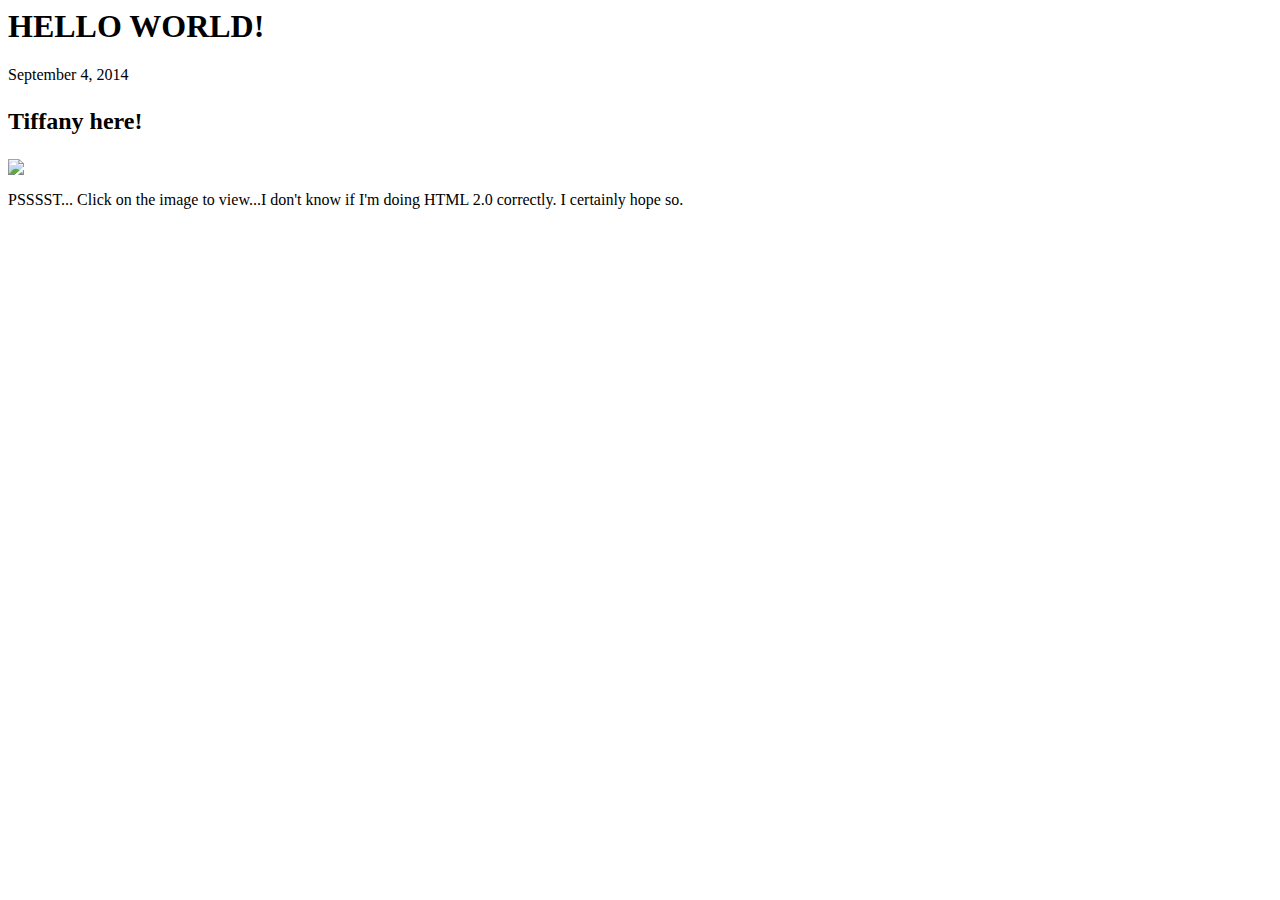
==== hw03/index_20.html @ 9b29cc2c "added hw03 file containing peer edit and index_20.html files" ====
<!DOCTYPE HTML PUBLIC "-//IETF//DTD HTML 2.0//EN">
<HEAD>
	<TITLE> Tiff's HTML 2.0 Adventure </TITLE>
</HEAD>

<BODY>
	<H1>HELLO WORLD!</H1>
	<P>September 4, 2014<P/>
	<H2>
		<P>
			Tiffany here!
		</P>
	</H2>

	<a href="http://coolbeanscoffeeroasters.com/dev/wp-content/uploads/2014/07/coffee-with-beans.jpg"> <IMG SRC = "coffee-with-beans.jpg"></a>

	<P>
		PSSSST... Click on the image to view...I don't know if I'm doing HTML 2.0 correctly. I certainly hope so.
	</P>
	

</BODY>
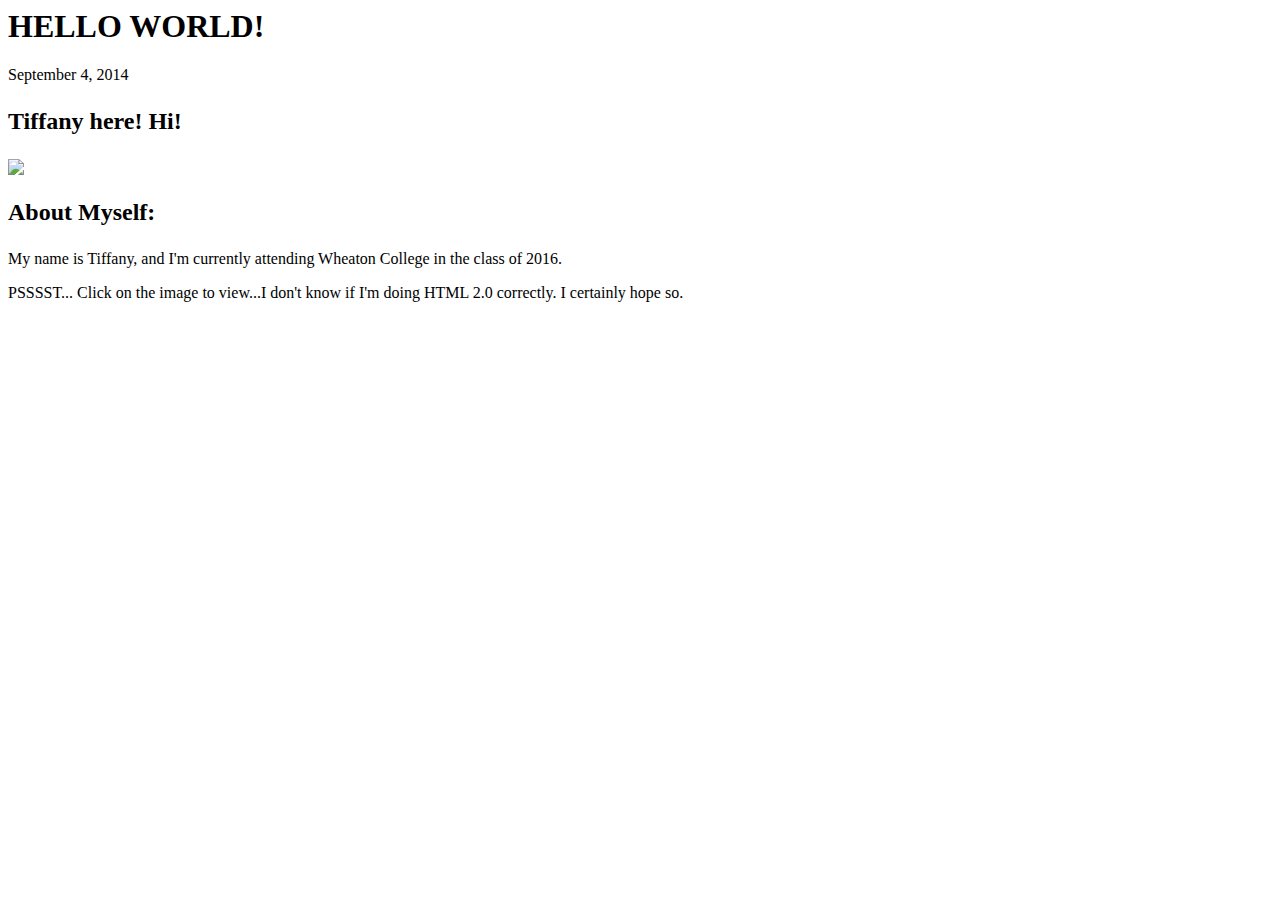
==== commit 73f8d51c: "Create index_20.html" ====
--- a/hw03/index_20.html
+++ b/hw03/index_20.html
@@ -8,15 +8,22 @@
 	<P>September 4, 2014<P/>
 	<H2>
 		<P>
-			Tiffany here!
+			Tiffany here! Hi!
 		</P>
 	</H2>
 
 	<a href="http://coolbeanscoffeeroasters.com/dev/wp-content/uploads/2014/07/coffee-with-beans.jpg"> <IMG SRC = "coffee-with-beans.jpg"></a>
+
+	<H2><P>About Myself:</P></H2>
+	<p>
+		My name is Tiffany, and I'm currently attending Wheaton College in the class of 2016.
+	</p>
+
+
 
 	<P>
 		PSSSST... Click on the image to view...I don't know if I'm doing HTML 2.0 correctly. I certainly hope so.
 	</P>
 	
 
-</BODY>+</BODY>
